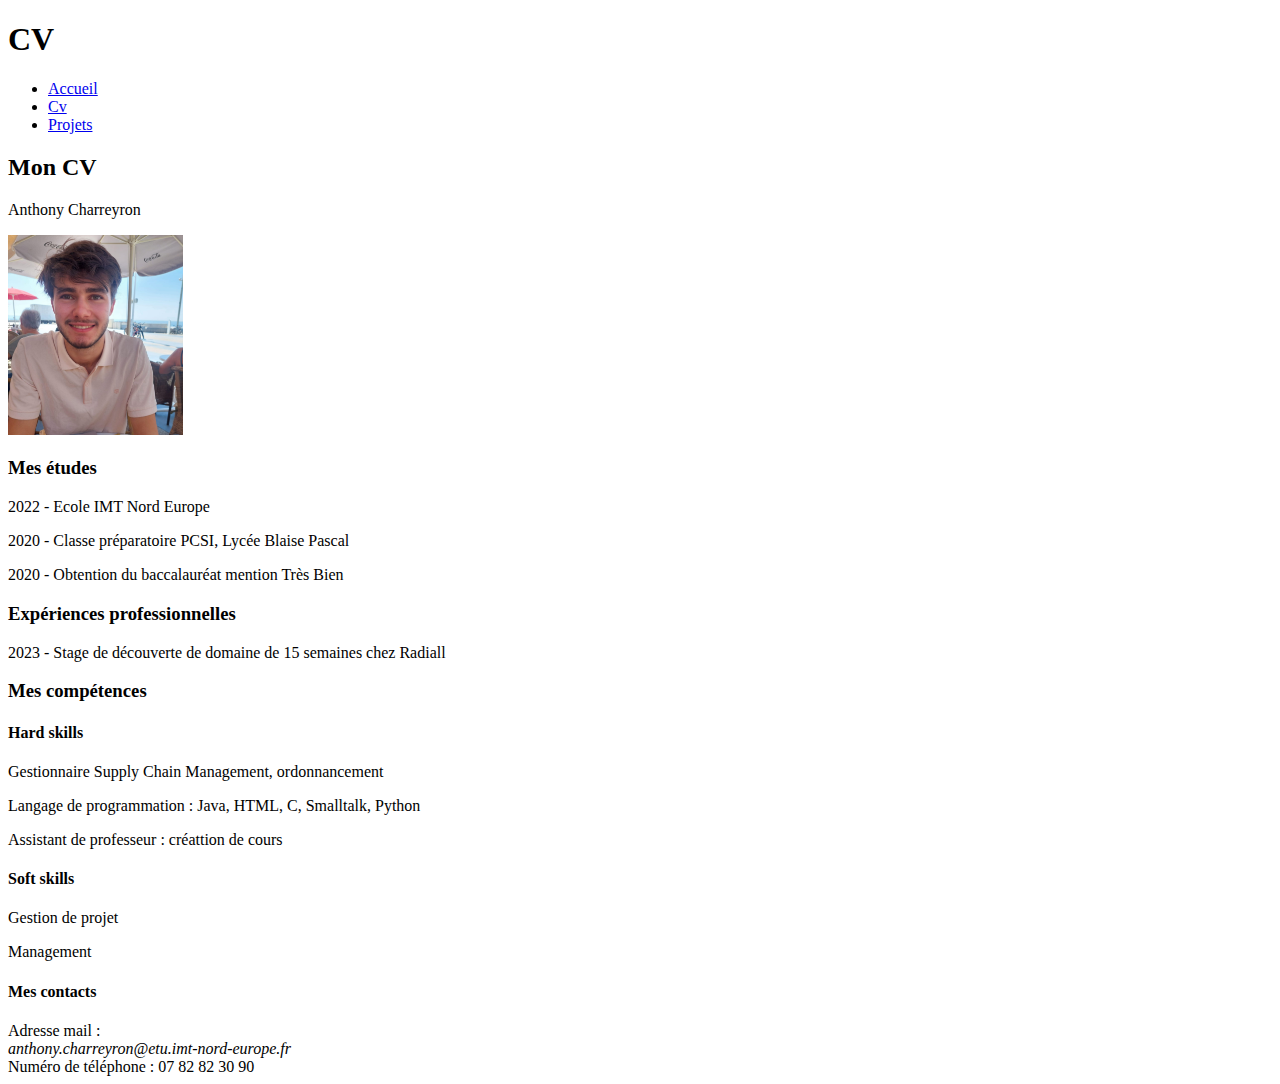
==== SitePro/v1/cv.html @ 435328d7 "Début du Tp1, html sans css" ====
<!doctype html>
<html lang="fr">
    <head>
        <meta charset="utf-8">
        <title>CV</title>
    </head>
    <body>
        <h1>CV</h1>
    </body>
    <nav class="menu">
        <ul>
            <li><a href="index.html">Accueil</a></li>
            <li><a href="cv.html">Cv</a></li>
            <li><a href="projets.html">Projets</a></li>
        </ul>
    </nav>
    <body>
        <h2>Mon CV</h2>
        <p>Anthony Charreyron</p>
        <img src="PhotoProfil.jpeg" width="175" height="200" alt="PhotoCv">
        

        <h3>Mes études</h3>
        <p>2022 - Ecole IMT Nord Europe</p>
        <p>2020 - Classe préparatoire PCSI, Lycée Blaise Pascal</p>
        <p>2020 - Obtention du baccalauréat mention Très Bien</p>
        
        <h3>Expériences professionnelles</h3>
        <p>2023 - Stage de découverte de domaine de 15 semaines chez Radiall</p>
        
        <h3>Mes compétences</h3>
        <h4>Hard skills</h4>
        <p>Gestionnaire Supply Chain Management, ordonnancement</p>
        <p>Langage de programmation : Java, HTML, C, Smalltalk, Python</p>
        <p>Assistant de professeur : créattion de cours</p>

        <h4>Soft skills</h4>
        <p>Gestion de projet</p>
        <p>Management</p>

    </body>
    <foot>
        <h4>Mes contacts</h4>
        <li>Adresse mail : <Address>anthony.charreyron@etu.imt-nord-europe.fr</Address></li>
        <li>Numéro de téléphone : 07 82 82 30 90</li>
    </foot>
</html>
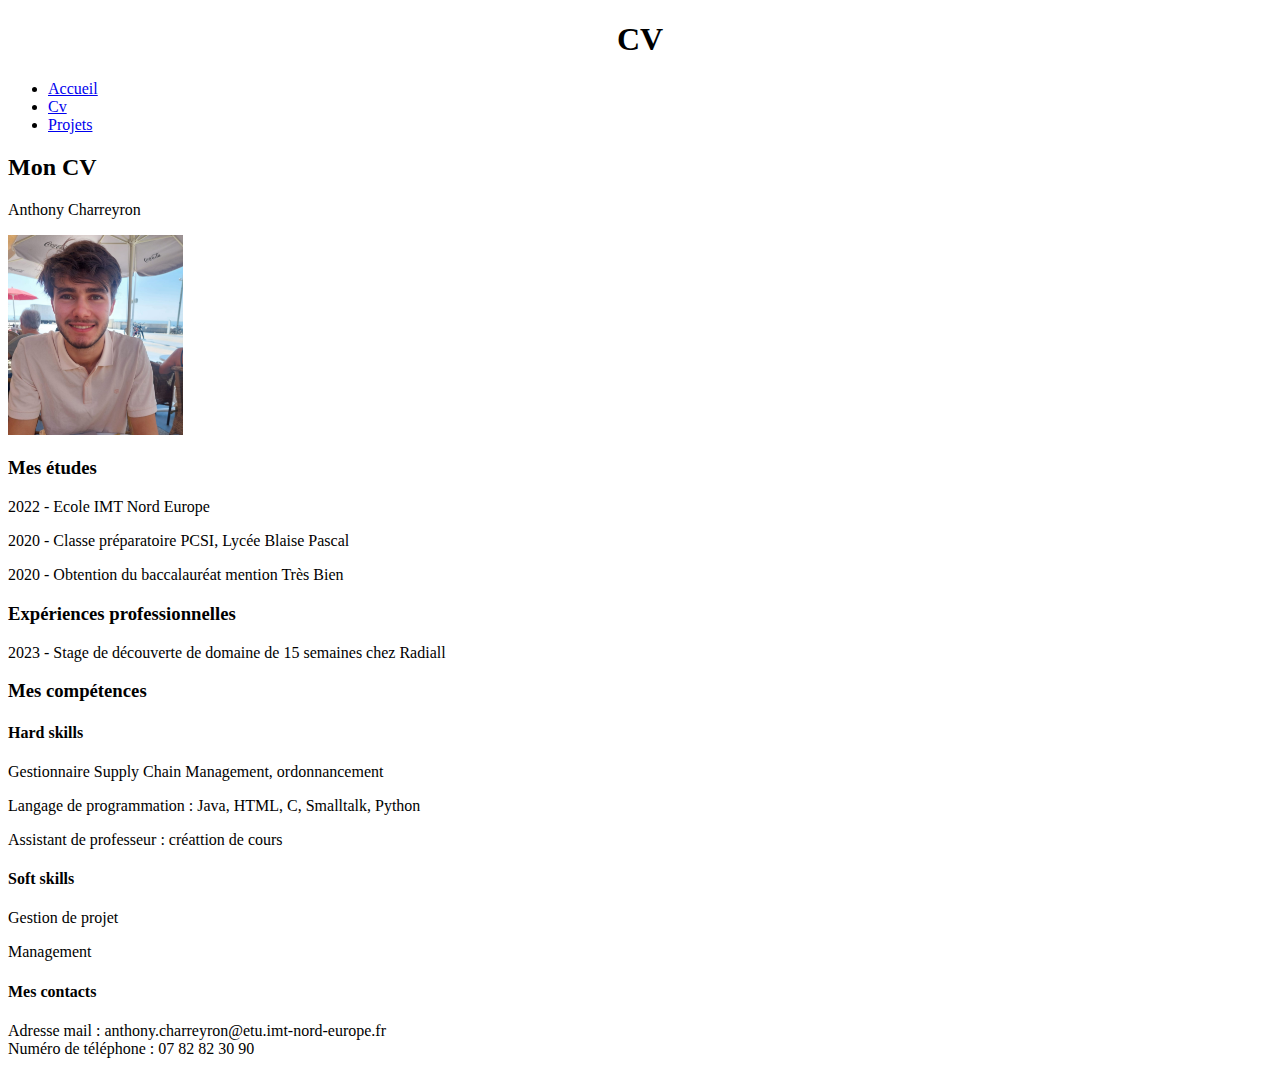
==== commit ae09f66a: "Premier test avec css" ====
--- a/SitePro/v1/cv.html
+++ b/SitePro/v1/cv.html
@@ -5,7 +5,7 @@
         <title>CV</title>
     </head>
     <body>
-        <h1>CV</h1>
+        <h1 style="text-align: center;">CV</h1>
     </body>
     <nav class="menu">
         <ul>
@@ -41,7 +41,7 @@
     </body>
     <foot>
         <h4>Mes contacts</h4>
-        <li>Adresse mail : <Address>anthony.charreyron@etu.imt-nord-europe.fr</Address></li>
+        <li>Adresse mail : anthony.charreyron@etu.imt-nord-europe.fr</li>
         <li>Numéro de téléphone : 07 82 82 30 90</li>
     </foot>
 </html>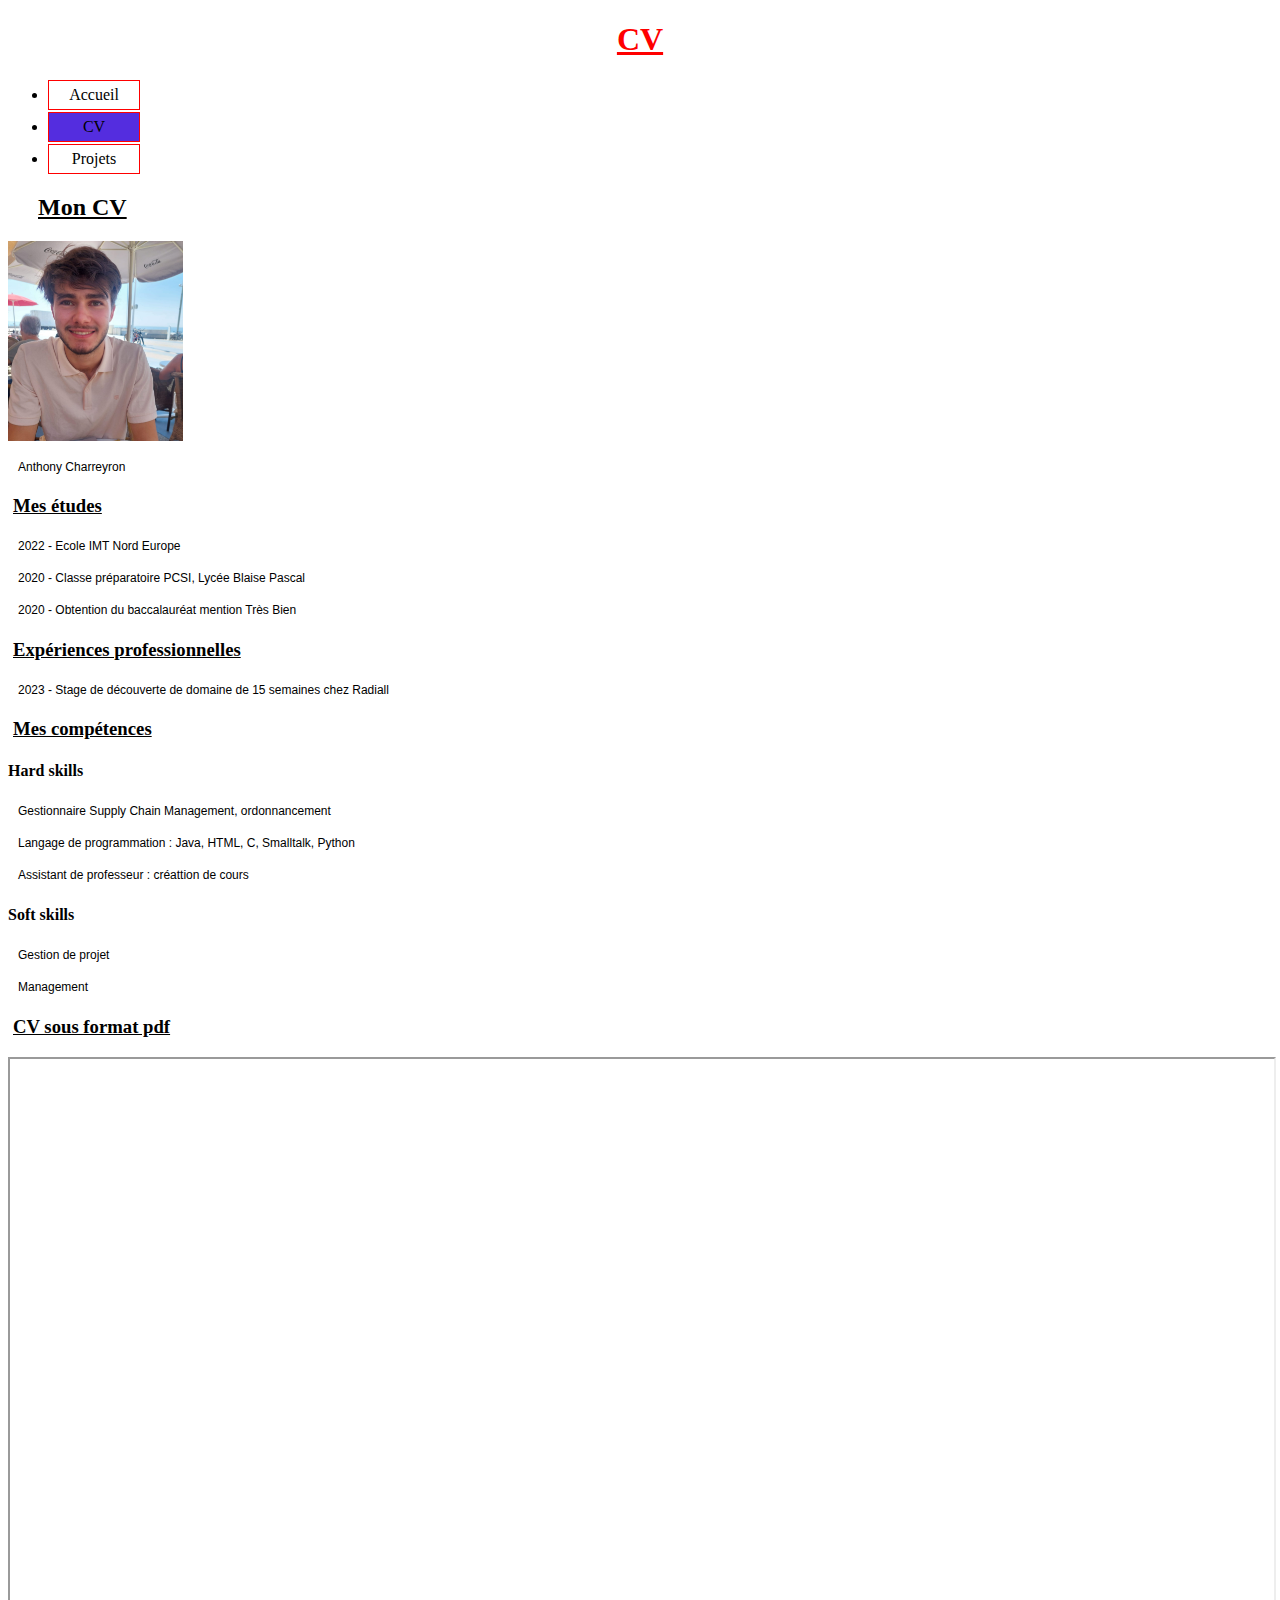
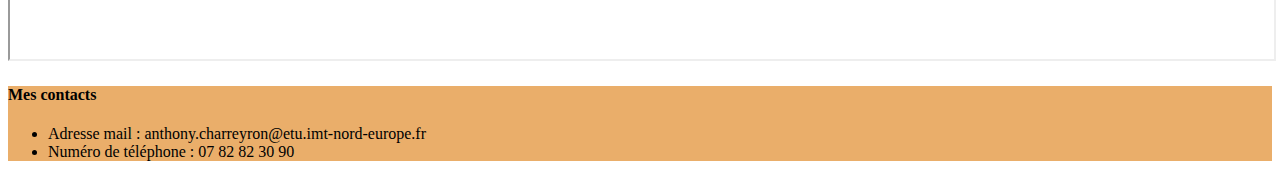
==== commit d1b96ecf: "TP1 version sans bootstrap" ====
--- a/SitePro/v1/cv.html
+++ b/SitePro/v1/cv.html
@@ -1,24 +1,22 @@
 <!doctype html>
 <html lang="fr">
     <head>
+        <link rel="stylesheet" href="style.css" type="text/css" media="screen" title="style" charset="utf-8" />
+        <title>HAnthony Charreyron</title>
         <meta charset="utf-8">
-        <title>CV</title>
+        <h1>CV</h1>
     </head>
-    <body>
-        <h1 style="text-align: center;">CV</h1>
-    </body>
     <nav class="menu">
         <ul>
             <li><a href="index.html">Accueil</a></li>
-            <li><a href="cv.html">Cv</a></li>
+            <li><a id="currentpage" href="cv.html">CV</a></li>
             <li><a href="projets.html">Projets</a></li>
         </ul>
     </nav>
     <body>
         <h2>Mon CV</h2>
+        <img src="PhotoProfil.jpeg" width="175" height="200" alt="PhotoCv">
         <p>Anthony Charreyron</p>
-        <img src="PhotoProfil.jpeg" width="175" height="200" alt="PhotoCv">
-        
 
         <h3>Mes études</h3>
         <p>2022 - Ecole IMT Nord Europe</p>
@@ -38,10 +36,14 @@
         <p>Gestion de projet</p>
         <p>Management</p>
 
+        <h3>CV sous format pdf</h3>
+        <iframe src="CV Vrai.pdf" width="100%" height="600px"></iframe>
     </body>
-    <foot>
+    <footer>
         <h4>Mes contacts</h4>
-        <li>Adresse mail : anthony.charreyron@etu.imt-nord-europe.fr</li>
-        <li>Numéro de téléphone : 07 82 82 30 90</li>
-    </foot>
+        <ul>
+            <li>Adresse mail : anthony.charreyron@etu.imt-nord-europe.fr</li>
+            <li>Numéro de téléphone : 07 82 82 30 90</li>
+        </ul>
+    </footer>
 </html>--- a/SitePro/v1/style.css
+++ b/SitePro/v1/style.css
@@ -0,0 +1,47 @@
+h1 {
+    color: rgb(255, 0, 0);
+    text-align: center;
+    text-decoration: underline;
+    }
+h2 {
+    text-decoration: underline;
+    text-indent: 30px;
+}
+
+h3{
+    text-decoration: underline;
+    text-indent: 5px;
+}
+
+footer{
+    background-color: #eaae6a;
+}
+
+p {
+    font-family: Verdana, Arial, Helvetica ;
+    font-size: 12px;
+    line-height: 20px;
+    background-color: #ffffff;
+    text-indent: 10px;
+    }
+
+#currentpage {
+    background-color: #542ddf; 
+    }
+
+nav a {
+    text-decoration : none;
+    border: 1px solid red;
+    padding: 5px;
+    text-align:center;
+    margin-top: 2px;
+    margin-bottom: 2px;
+    width: 80px;
+    display: block;
+    color:black;
+}
+
+nav a:hover {
+    color:aqua;
+    }
+   
